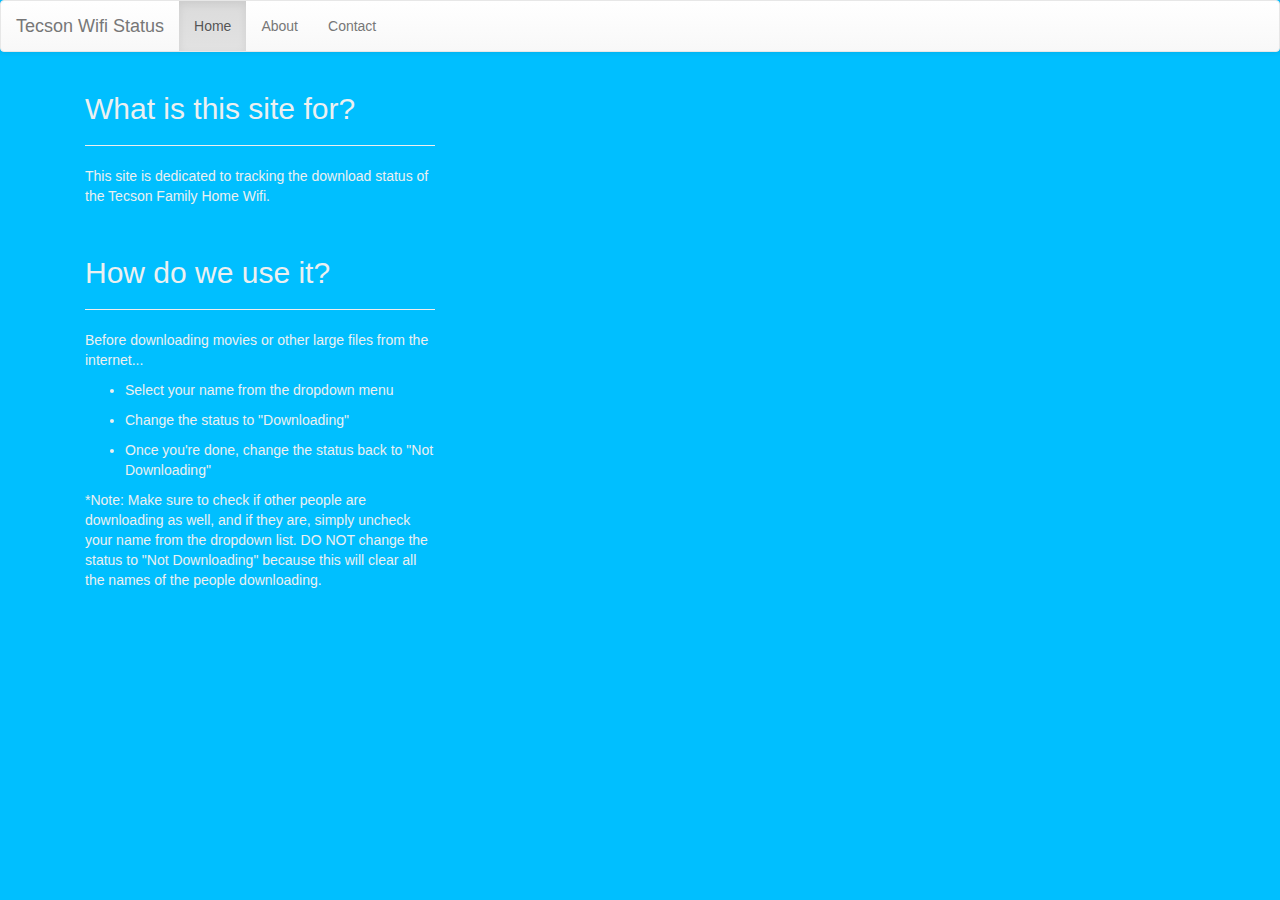
==== about.html @ 931f9cb7 "added about.html, contact.html, unfinished cookie" ====
<!DOCTYPE html>
<html lang="en">
  <head>
    <meta charset="utf-8">
    <meta http-equiv="X-UA-Compatible" content="IE=edge">
    <meta name="viewport" content="width=device-width, initial-scale=1">
    <!-- The above 3 meta tags *must* come first in the head; any other head content must come *after* these tags -->
    
    <title>Tecson Wifi Status</title>

    <!-- Bootstrap -->    
    <link rel="stylesheet" href="css/main.css">
    <link rel="stylesheet" href="css/bootstrap.min.css">
    <link rel="stylesheet" href="css/bootstrap-theme.min.css">
    <link rel="stylesheet" href="css/bootstrap-select.min.css">
    <link href="https://gitcdn.github.io/bootstrap-toggle/2.2.2/css/bootstrap-toggle.min.css" rel="stylesheet">
  </head>

  <body class="bg-blue text-white">
    <nav class="navbar navbar-default">
      <div class="container-fluid">
        <!-- Brand and toggle get grouped for better mobile display -->
        <div class="navbar-header">
          <button type="button" class="navbar-toggle collapsed" data-toggle="collapse" data-target="#bs-example-navbar-collapse-1" aria-expanded="false">
            <span class="sr-only">Toggle navigation</span>
            <span class="icon-bar"></span>
            <span class="icon-bar"></span>
            <span class="icon-bar"></span>
          </button>
          <a class="navbar-brand" href="index.html">Tecson Wifi Status</a>
        </div>

        <!-- Collect the nav links, forms, and other content for toggling -->
        <div class="collapse navbar-collapse" id="bs-example-navbar-collapse-1">
          <ul class="nav navbar-nav">
            <li class="active"><a href="index.html">Home <span class="sr-only">(current)</span></a></li>
            <li><a href="about.html">About</a></li>
            <li><a href="contact.html">Contact</a></li>
            </li>
        </div><!-- /.navbar-collapse -->
      </div><!-- /.container-fluid -->
    </nav>

    <div class="container">
      <div class="col-lg-4">
        <h2>What is this site for?</h2>
        <hr>
        <p>This site is dedicated to tracking the download status of the Tecson Family Home Wifi.</p><br>
        <h2>How do we use it?</h2>
        <hr>
        <p>Before downloading movies or other large files from the internet...</p>
        <ul>
          <li>
            <p>Select your name from the dropdown menu</p>
          </li>
          <li>
            <p>Change the status to "Downloading"</p>
          </li>
          <li>
            <p>Once you're done, change the status back to "Not Downloading"</p>
          </li>
        </ul> 
        <p>*Note: Make sure to check if other people are downloading as well, and if they are, simply uncheck your name from the dropdown list. DO NOT change the status to "Not Downloading" because this will clear all the names of the people downloading.</p>
      </div>
    </div>

    <!-- jQuery (necessary for Bootstrap's JavaScript plugins) -->
    <script src="https://ajax.googleapis.com/ajax/libs/jquery/1.11.3/jquery.min.js"></script>
    <script src="js/bootstrap-select.min.js"></script>
    <script src="js/bootstrap.min.js"></script>
    <script src="js/main.js"></script>
    <script src="https://gitcdn.github.io/bootstrap-toggle/2.2.2/js/bootstrap-toggle.min.js"></script>
  </body>
</html>
---- css/main.css ----
/*IDs*/
#div-container{
	margin-top: 20%;
}

/*CLASSES*/
.bg-blue{
	background-color: #00BFFF;
}
.bg-red{
	background-color: #e74c3c;
}
.border{
	border: 1px solid red;
}
.hidden{
	display: none;
}
.text-white{
	color: #ecf0f1;
}
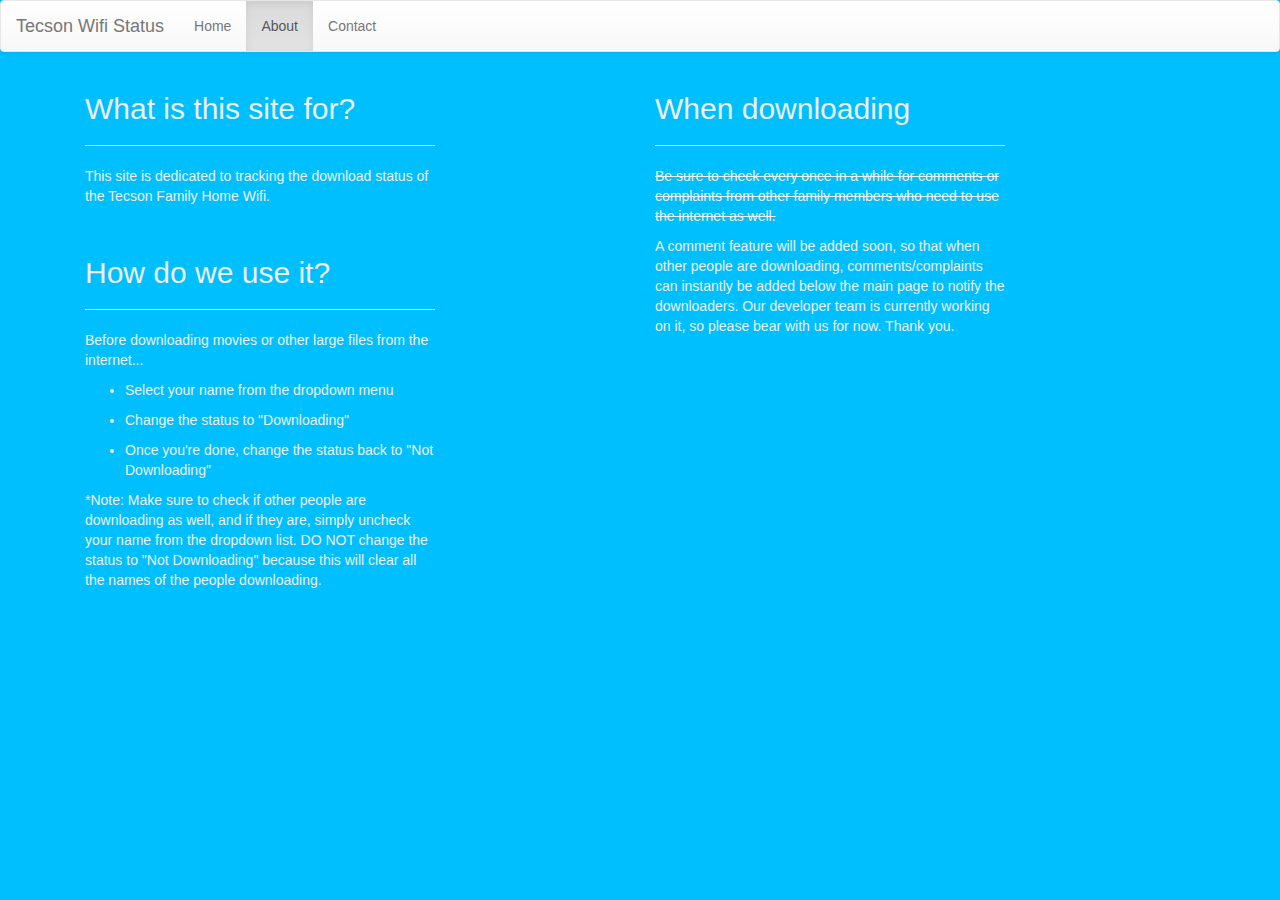
==== commit 11a9e686: "added animation" ====
--- a/about.html
+++ b/about.html
@@ -10,6 +10,7 @@
 
     <!-- Bootstrap -->    
     <link rel="stylesheet" href="css/main.css">
+    <link rel="stylesheet" href="css/animate.css">
     <link rel="stylesheet" href="css/bootstrap.min.css">
     <link rel="stylesheet" href="css/bootstrap-theme.min.css">
     <link rel="stylesheet" href="css/bootstrap-select.min.css">
@@ -33,15 +34,15 @@
         <!-- Collect the nav links, forms, and other content for toggling -->
         <div class="collapse navbar-collapse" id="bs-example-navbar-collapse-1">
           <ul class="nav navbar-nav">
-            <li class="active"><a href="index.html">Home <span class="sr-only">(current)</span></a></li>
-            <li><a href="about.html">About</a></li>
+            <li><a href="index.html">Home <span class="sr-only">(current)</span></a></li>
+            <li class="active"><a href="about.html">About</a></li>
             <li><a href="contact.html">Contact</a></li>
             </li>
         </div><!-- /.navbar-collapse -->
       </div><!-- /.container-fluid -->
     </nav>
 
-    <div class="container">
+    <div class="container  animated fadeInDown">
       <div class="col-lg-4">
         <h2>What is this site for?</h2>
         <hr>
@@ -60,7 +61,14 @@
             <p>Once you're done, change the status back to "Not Downloading"</p>
           </li>
         </ul> 
-        <p>*Note: Make sure to check if other people are downloading as well, and if they are, simply uncheck your name from the dropdown list. DO NOT change the status to "Not Downloading" because this will clear all the names of the people downloading.</p>
+        <p>*Note: Make sure to check if other people are downloading as well, and if they are, simply uncheck your name from the dropdown list. DO NOT change the status to "Not Downloading" because this will clear all the names of the people downloading.</p><br>
+      </div>
+
+      <div class="col-lg-4 col-lg-offset-2">
+        <h2>When downloading</h2>
+        <hr>
+        <p class="text-strike">Be sure to check every once in a while for comments or complaints from other family members who need to use the internet as well.</p>
+        <p>A comment feature will be added soon, so that when other people are downloading, comments/complaints can instantly be added below the main page to notify the downloaders. Our developer team is currently working on it, so please bear with us for now. Thank you.</p>
       </div>
     </div>
 
--- a/css/main.css
+++ b/css/main.css
@@ -20,4 +20,7 @@
 .text-white{
 	color: #ecf0f1;
 }
+.text-strike{
+	text-decoration: line-through;
+}
 
